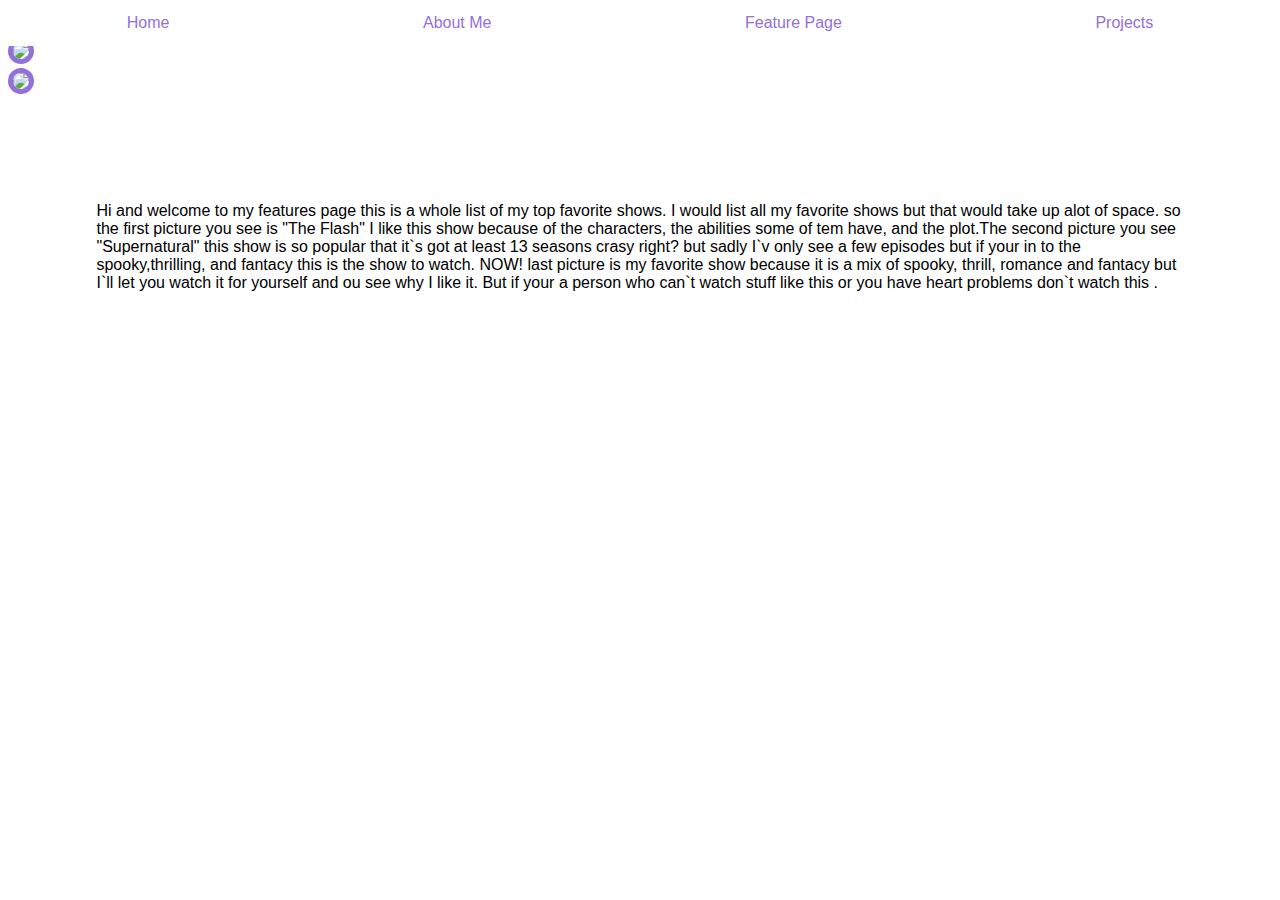
==== featurepage.html @ 58de81e0 "Create featurepage.html" ====
<!DOCTYPE html>
<html>
<head>
  <title>Ger`Torian Young</title>
  <link rel="stylesheet" type="text/css" href="style.css">
  <link href="https://fonts.googleapis.com/css?family=Hi+Melody|Merienda|VT323"> 
</head>
<body>
  <div class="navbar">
  <a href="index.html">Home</a>
  <a href="aboutme.html">About Me</a>
  <a href="featurepage.html">Feature Page</a>
  <a href="projects.html">Projects</a>
  </div>
  
   <div id="about-content">
   <img src="flash2.jpeg" >
   <img src="https://media.giphy.com/media/Z2pZfL0YPC9sk/giphy.gif">
   </div>
  
   <div id="about-content">
    <img src="supernatural.jpeg" 
    width=200>
  </div>
  
  <div id="about-content">
    <img src=" strang.jpeg" 
    width=200>
  </div>
  
  
  <div class="my-description">
  <p>Hi and welcome to my features page this is a whole list of my top
  favorite shows. I would list all my favorite shows but that would take up
  alot of space. so the first picture you see is "The Flash"
  I like this show because of the characters, the abilities some 
  of tem have, and the plot.The second picture you see "Supernatural"
  this show is so popular that it`s got at least 13 seasons crasy right?
  but sadly I`v only see a few episodes but if your in to the
  spooky,thrilling, and fantacy this is the show to watch.
  NOW! last picture is my favorite show because it is a mix of 
  spooky, thrill, romance and fantacy but I`ll let you watch it for yourself
  and ou see why I like it. But if your a person who can`t watch 
  stuff like this or you have heart problems don`t watch this .
  </p>
   </div>
    </body>
    </html>
---- style.css ----
html{
  height: 100%;
  background-image: url('https://images.pexels.com/photos/962095/pexels-photo-962095.jpeg?auto=compress&cs=tinysrgb&dpr=2&h=650&w=940');
  background-size: cover;
}  
#banner{
  padding-top:22%;
  font-family:'VT323', monospace;
  font-size:35px;
  display:flex;
  justify-content:center;
  color:#9370DB;
}

#heading{
  padding-top:22%;
  font-family:'Oswald', sans-serif;;
  display:flex;
  justify-content:space-around;
  color:#0066CC;
 } 
.gif {
  display: flex;
  justify-content: center;
}
 
 .navbar {
   display: flex;
   justify-content:space-around;
   background-color: white;
   position: fixed;
   top: 0;
   left: 0;
   width: 100%; 
 }
 
 .navbar a {
   float: left;
   display: block;
   text-align: center;
   padding:14px 16px;
   text-decoration:none;
   color:#9370DB;
   font-family:'montserrat', sans-serif;
  }
 
 .navbar a:hover{
   color:white;
   background:#9370DB;
 }
 
 about-content{
   display:flex;
   justify-content:space-around;
   margin-top: 22%;
   flex-direction:row
 }
 
 img{
   border-radius:50%;
   border: solid 5px #9370DB;
   }
   
   .my-description{
   background:white;
   margin:3%;
   padding:4%;
   font-family:'Montserrat',sans-serif;
}
 
 .project-container{
   margin-top:20%;
   display: flex;
   width: 100%;
   height:100%;
   justify-content: space-between;
 }
 
 span{
   background:#9370DB;
   width: 30%;
   height:60%;
   margin:2%;
   padding:2%;
   font-family:'Montserrat',sans-serif;
   align-items: center;
 }
 
 .feature{
   display:flex;
   flex-direction:row;
 }
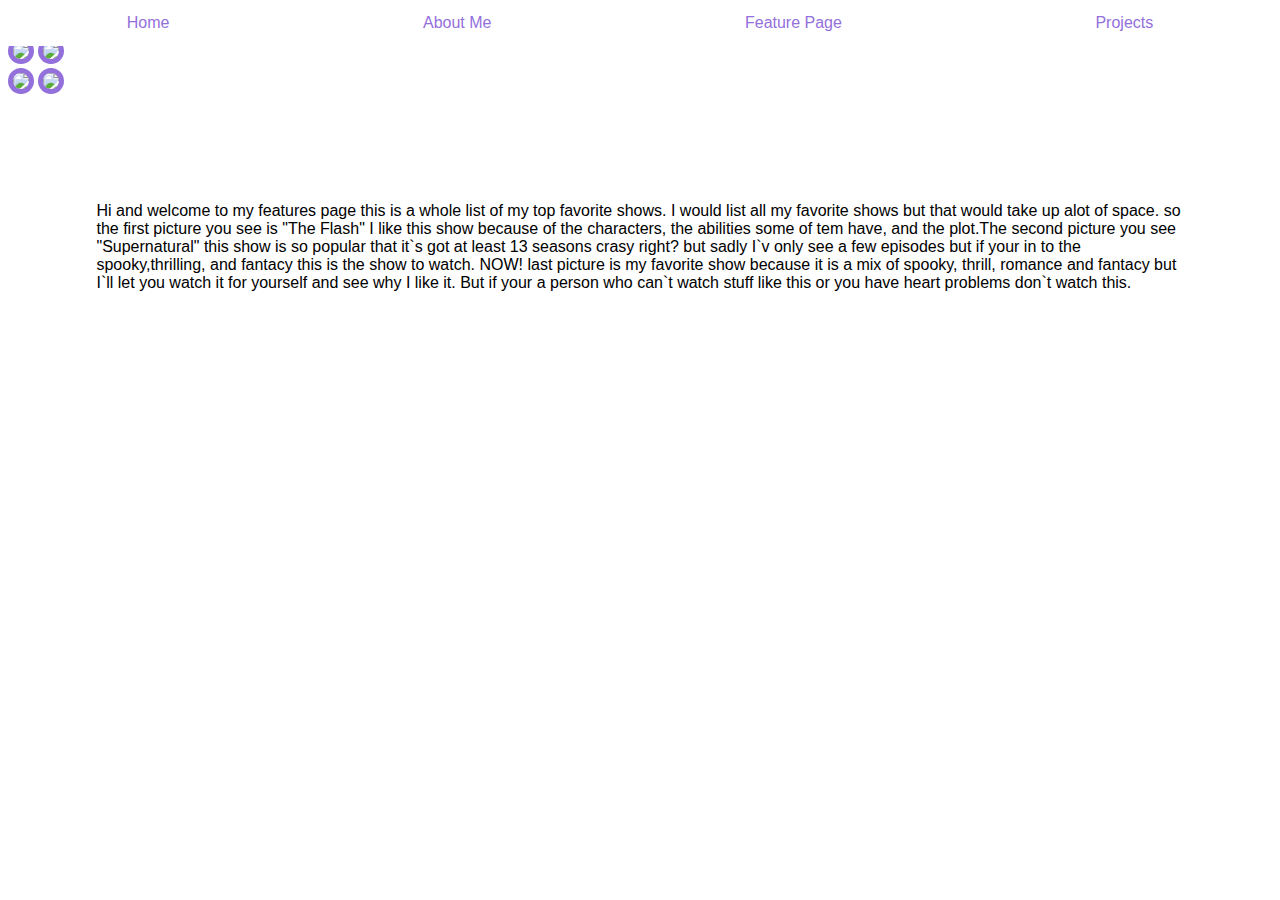
==== commit c57070fe: "Update featurepage.html" ====
--- a/featurepage.html
+++ b/featurepage.html
@@ -14,18 +14,19 @@
   </div>
   
    <div id="about-content">
-   <img src="flash2.jpeg" >
-   <img src="https://media.giphy.com/media/Z2pZfL0YPC9sk/giphy.gif">
+   <img src="flash2.jpeg" length= 190>
+   <img src="https://media.giphy.com/media/Z2pZfL0YPC9sk/giphy.gif" width= 260>
    </div>
   
    <div id="about-content">
-    <img src="supernatural.jpeg" 
-    width=200>
+    <img src="supernatural.jpeg">
+    <img src="https://media2.giphy.com/media/f4mnf5U53NlK0/200w.webp" width= 230>
   </div>
   
   <div id="about-content">
     <img src=" strang.jpeg" 
     width=200>
+    <img src="https://media1.giphy.com/media/xTcf1nHvc0GX8vovPW/200w.webp" length= 200>
   </div>
   
   
@@ -40,8 +41,8 @@
   spooky,thrilling, and fantacy this is the show to watch.
   NOW! last picture is my favorite show because it is a mix of 
   spooky, thrill, romance and fantacy but I`ll let you watch it for yourself
-  and ou see why I like it. But if your a person who can`t watch 
-  stuff like this or you have heart problems don`t watch this .
+  and see why I like it. But if your a person who can`t watch 
+  stuff like this or you have heart problems don`t watch this.
   </p>
    </div>
     </body>
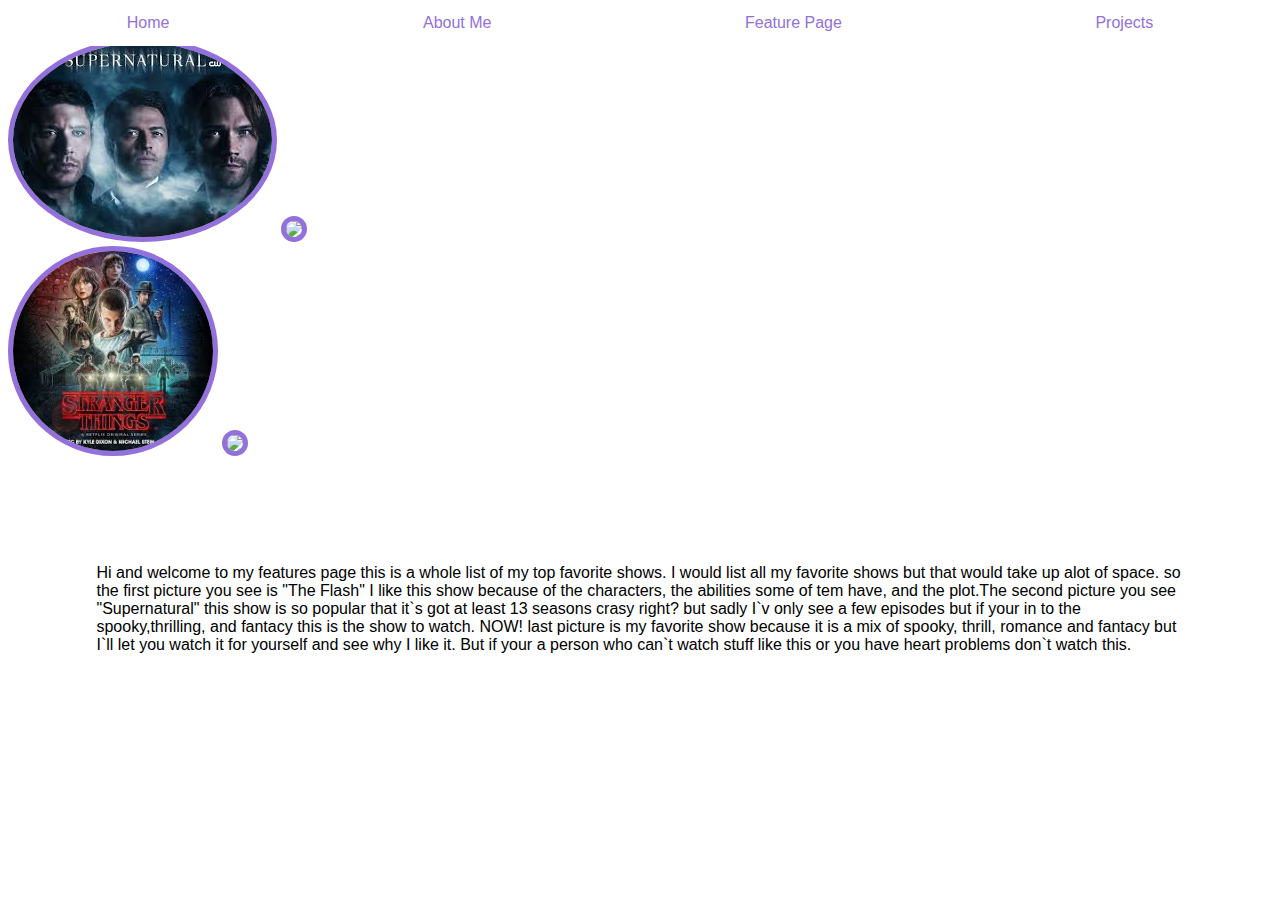
==== commit 764d7620: "Update featurepage.html" ====
--- a/featurepage.html
+++ b/featurepage.html
@@ -14,7 +14,7 @@
   </div>
   
    <div id="about-content">
-   <img src="flash2.jpeg" length= 190>
+   <img src="flash2.jpeg" length= 190 width= 150>
    <img src="https://media.giphy.com/media/Z2pZfL0YPC9sk/giphy.gif" width= 260>
    </div>
   
@@ -24,7 +24,7 @@
   </div>
   
   <div id="about-content">
-    <img src=" strang.jpeg" 
+    <img src=" strangerthing.jpeg" 
     width=200>
     <img src="https://media1.giphy.com/media/xTcf1nHvc0GX8vovPW/200w.webp" length= 200>
   </div>
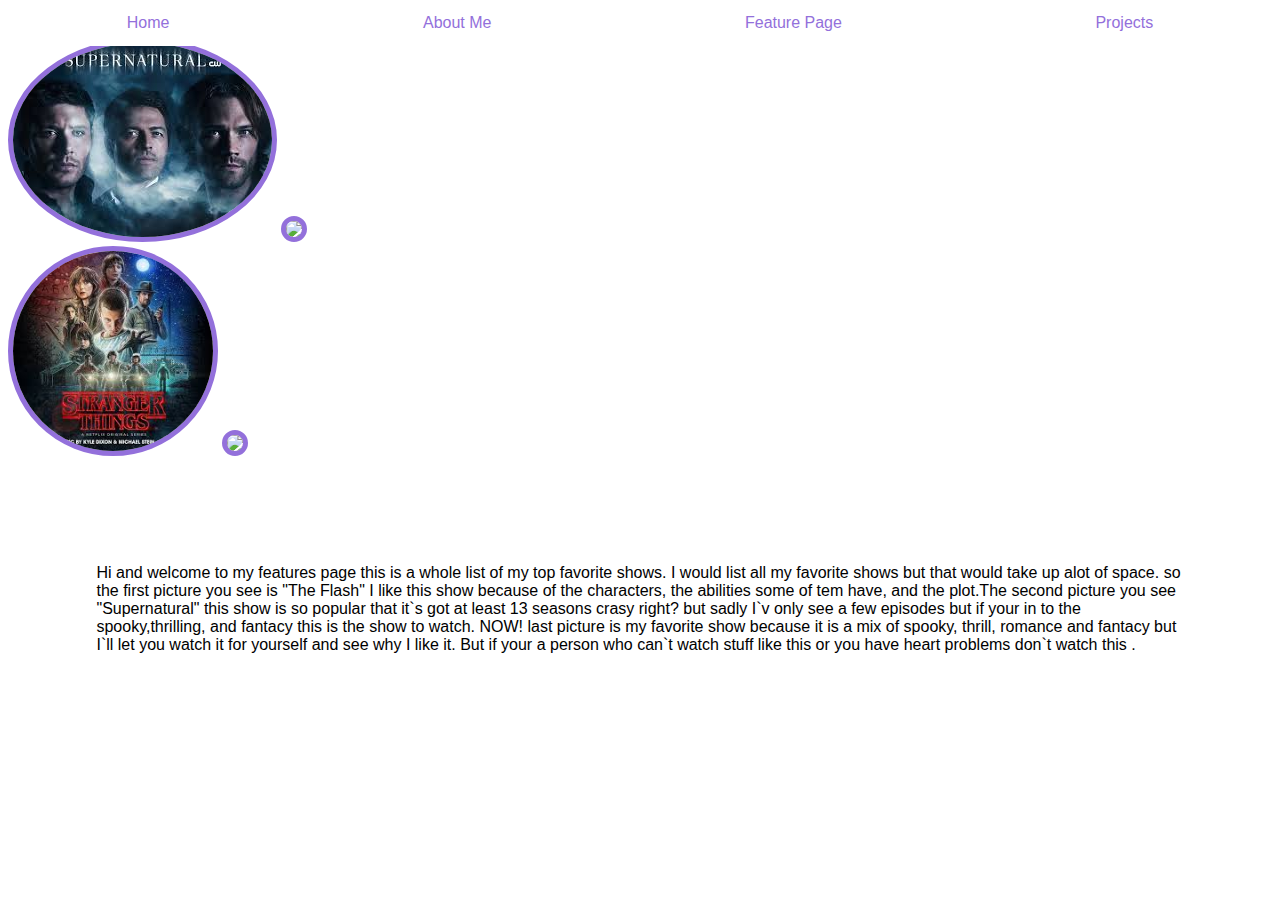
==== commit 598c50dc: "Update featurepage.html" ====
--- a/featurepage.html
+++ b/featurepage.html
@@ -14,17 +14,17 @@
   </div>
   
    <div id="about-content">
-   <img src="flash2.jpeg" length= 190 width= 150>
+   <img src="flash2.jpeg" length= 190>
    <img src="https://media.giphy.com/media/Z2pZfL0YPC9sk/giphy.gif" width= 260>
    </div>
   
    <div id="about-content">
-    <img src="supernatural.jpeg">
+    <img src="supernatural.jpeg" length= 50>
     <img src="https://media2.giphy.com/media/f4mnf5U53NlK0/200w.webp" width= 230>
   </div>
   
   <div id="about-content">
-    <img src=" strangerthing.jpeg" 
+    <img src=" strang.jpeg" 
     width=200>
     <img src="https://media1.giphy.com/media/xTcf1nHvc0GX8vovPW/200w.webp" length= 200>
   </div>
@@ -42,7 +42,7 @@
   NOW! last picture is my favorite show because it is a mix of 
   spooky, thrill, romance and fantacy but I`ll let you watch it for yourself
   and see why I like it. But if your a person who can`t watch 
-  stuff like this or you have heart problems don`t watch this.
+  stuff like this or you have heart problems don`t watch this .
   </p>
    </div>
     </body>
